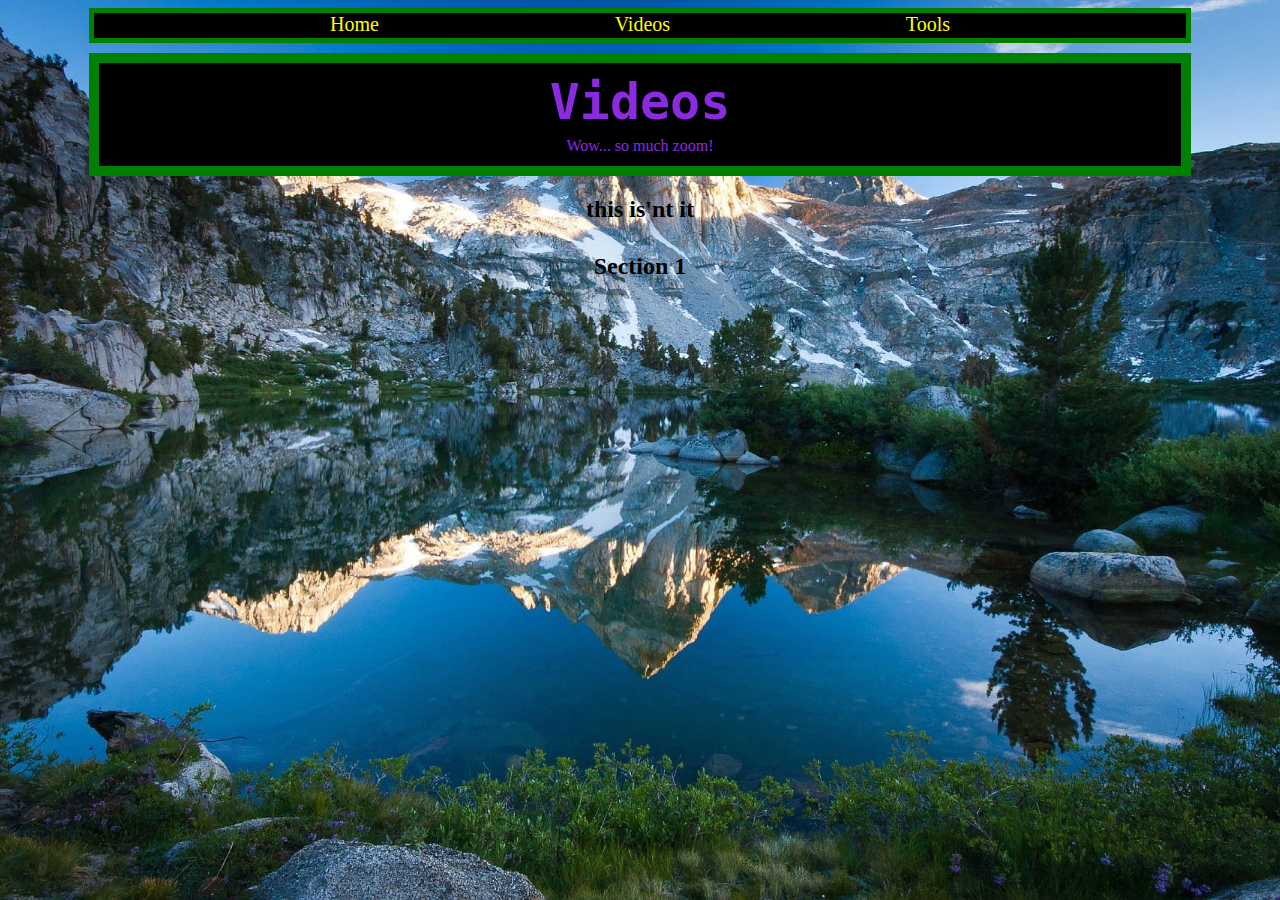
==== videos.html @ 60179e39 "Add files via upload" ====
<!-- this will be page 1 of our website -->
<!DOCTYPE html>
<html lang="en">
<head>
    <meta charset="UTF-8">
    <link rel="stylesheet" href="style.css">
    <title>FPV drones - Videos</title>

</head>

<body>
    <div id="nav">    
        <a class="test1" href="index.html">Home</a>
        <a href="videos.html">Videos</a>
        <a href="tools.html">Tools</a>    
    </div>

<div></div>

 <div id="test">
    <h1 class="test"> Videos </h1>
    <p id="under_title_quote" class="test">Wow... so much zoom!</p>
 </div>

</body>
<h2>this is'nt it</h2>
</html>


<h2 class = "makeMeRed">Section 1</h2>
---- style.css ----
/* everything */

*{
    box-sizing: border-box;
    padding:0px 10px 10px 10px;
    background-image: url("mountain_background.jpg");
    background-size:cover;
    background-position: center;
    background-repeat: none;
    background-attachment: fixed;
    text-align: center;
}

.headings{

    color: black;
    font-size: 50px;
    font-family:'Roboto Mono', monospace;
}


/* ############ Front page ########## */

/* h1 {
    background-color:darkorchid;
    color: rgb(8, 130, 87); 
    display: flex; 
    align-items: center;
    justify-content: center;
    size:auto;
    height: 200px;
    font-family:'Roboto Mono', monospace;
} */





#test {
    color:blueviolet;
    background: black;
    border: solid green 10px;
    width: 90%;
    margin-left: auto;
    margin-right: auto;
    text-align: center;

}

h1 {
    /* color:blue; */
    /* margin-left: 100px; */
    padding-bottom: 1px;
    padding top: 1px;
    margin-left:25%;
    margin-right:25%;
    /* text-align: center; */
    /* height: 100px; */
    /* width: 50%; */
    margin-bottom: 5px;
    margin-top: 10px;
    background: black;
    font-family:'Roboto Mono', monospace;
    font-size: 50px;
    /* margin:0px,0px,0px,0px; */
}  

#under_title_quote {
    margin-bottom: 1px;
    margin-top: 1px;
    padding-bottom: 0%;
    background: black;

}


#drone_pic{
    text-align: center;
    padding: 500px, 1000px, 500px, 500px;
    }

.page_para {
    color: whitesmoke;
    font-weight: bold;
    font-family: 'Lucida Sans', 'Lucida Sans Regular', 'Lucida Grande', 'Lucida Sans Unicode', Geneva, Verdana, sans-serif;
    background-color: rgba(255,255,255,0.5); 
}

.pg1_columns{
    color:whitesmoke;
    display:flex;
    flex-direction:row;
    width: 90%;
    margin-left: auto;
    margin-right: auto;
    text-align: center;
    font-family: 'Lucida Sans', 'Lucida Sans Regular', 'Lucida Grande', 'Lucida Sans Unicode', Geneva, Verdana, sans-serif;
        .child1 {
            width: 50%;
            height: 100vh;
            background-color: green;
            text-align: right;
            color: white;
            font-weight: bold;
        }

        .child2 {
            width: 50%;
            color: green;
            height: 100vh;
            font-weight: bold;
        }
}



/* This is how to targhet a HTML element and change colour and size */

/* elementtag {
    property: value;
    property: value;
} */

#nav {
    display: flex;
    text-align:center;
    justify-content: center;
    justify-content: space-evenly;
    /* background-color: turquoise; */
    height: 0px;
    font-size: 20px;
    top: 10px;
    height: 35px;
    border: 5px solid green;
    background: black;
    width: 90%;
    margin-left: auto;
    margin-right: auto;
    text-align: center;
}



#nav a { 
    color: yellow;
    background: black;
    text-decoration: none;
}



#nav a:hover {
    color: red
}


/* Resources page */

@import url('https://fonts.googleapis.com/css2?family=Roboto+Mono&display=swap');

#toolkit{
    margin: 40px 80px 20px 10px;
    box-sizing: border-box; 
    padding: 25px 50px 75px 100px;
}
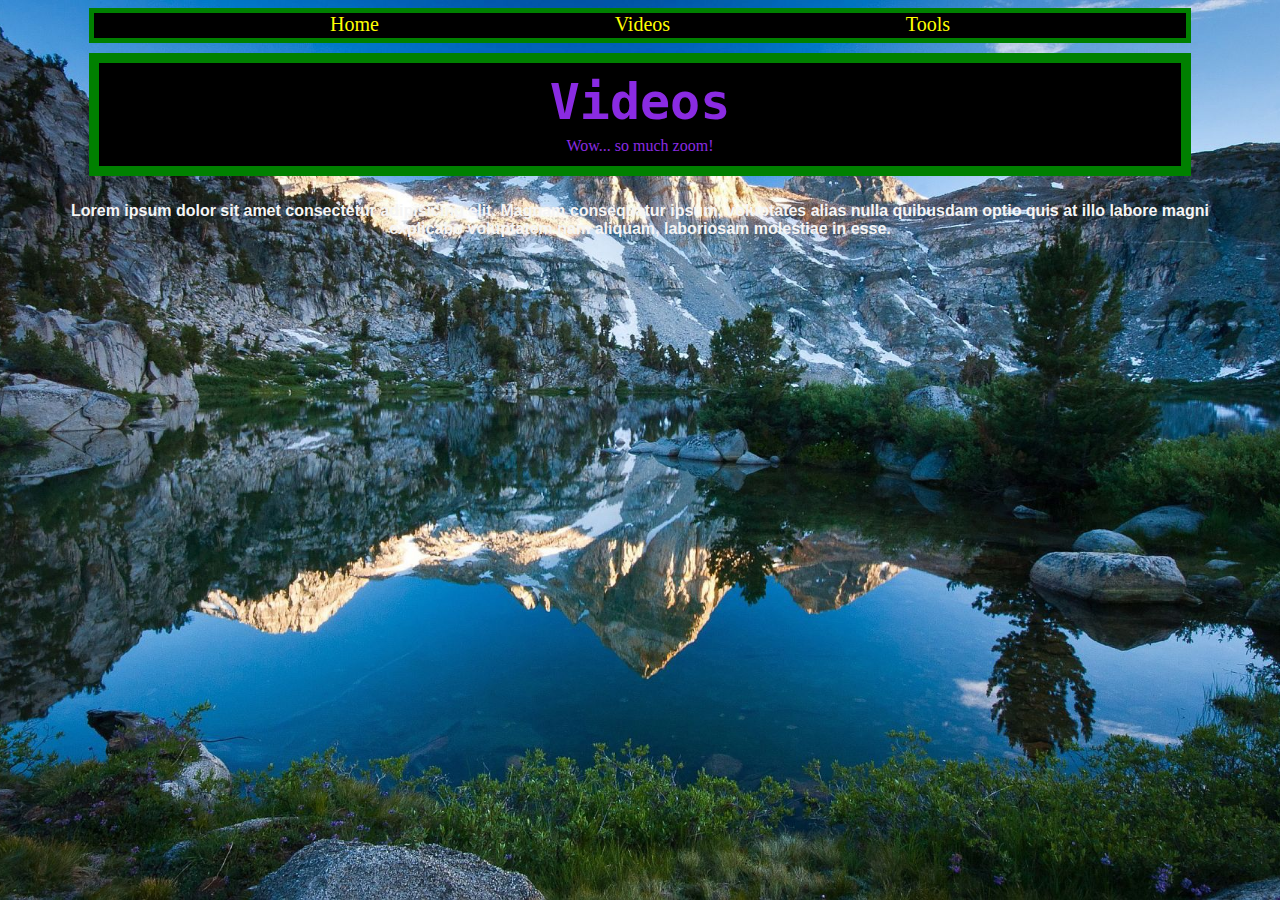
==== commit 98c38879: "Add files via upload" ====
--- a/videos.html
+++ b/videos.html
@@ -22,9 +22,29 @@
     <p id="under_title_quote" class="test">Wow... so much zoom!</p>
  </div>
 
+ <div></div>
+
+ <div class="page_para">
+    <p>Lorem ipsum dolor sit amet consectetur adipisicing elit. Magnam consequatur ipsum, voluptates alias nulla quibusdam optio quis at illo labore magni explicabo voluptatem nam aliquam, laboriosam molestiae in esse.
+    </p> 
+ </div>
+
+ <div></div>
+
+ <div class="video-grid">
+    <iframe width="336" height="189" src="https://www.youtube.com/embed/wat4SlyJSHs" title="YouTube video player" frameborder="0" allow="accelerometer; autoplay; clipboard-write; encrypted-media; gyroscope; picture-in-picture" allowfullscreen></iframe>
+    <iframe width="336" height="189" src="https://www.youtube.com/embed/wat4SlyJSHs" title="YouTube video player" frameborder="0" allow="accelerometer; autoplay; clipboard-write; encrypted-media; gyroscope; picture-in-picture" allowfullscreen></iframe>
+    <iframe width="336" height="189" src="https://www.youtube.com/embed/wat4SlyJSHs" title="YouTube video player" frameborder="0" allow="accelerometer; autoplay; clipboard-write; encrypted-media; gyroscope; picture-in-picture" allowfullscreen></iframe>
+    <iframe width="336" height="189" src="https://www.youtube.com/embed/wat4SlyJSHs" title="YouTube video player" frameborder="0" allow="accelerometer; autoplay; clipboard-write; encrypted-media; gyroscope; picture-in-picture" allowfullscreen></iframe>
+    <iframe width="336" height="189" src="https://www.youtube.com/embed/wat4SlyJSHs" title="YouTube video player" frameborder="0" allow="accelerometer; autoplay; clipboard-write; encrypted-media; gyroscope; picture-in-picture" allowfullscreen></iframe>
+    <iframe width="336" height="189" src="https://www.youtube.com/embed/wat4SlyJSHs" title="YouTube video player" frameborder="0" allow="accelerometer; autoplay; clipboard-write; encrypted-media; gyroscope; picture-in-picture" allowfullscreen></iframe>
+    <iframe width="336" height="189" src="https://www.youtube.com/embed/wat4SlyJSHs" title="YouTube video player" frameborder="0" allow="accelerometer; autoplay; clipboard-write; encrypted-media; gyroscope; picture-in-picture" allowfullscreen></iframe>
+    <iframe width="336" height="189" src="https://www.youtube.com/embed/wat4SlyJSHs" title="YouTube video player" frameborder="0" allow="accelerometer; autoplay; clipboard-write; encrypted-media; gyroscope; picture-in-picture" allowfullscreen></iframe>
+    <iframe width="336" height="189" src="https://www.youtube.com/embed/wat4SlyJSHs" title="YouTube video player" frameborder="0" allow="accelerometer; autoplay; clipboard-write; encrypted-media; gyroscope; picture-in-picture" allowfullscreen></iframe>
+</div>
+
 </body>
-<h2>this is'nt it</h2>
+
 </html>
 
 
-<h2 class = "makeMeRed">Section 1</h2>--- a/style.css
+++ b/style.css
@@ -166,5 +166,25 @@
     padding: 25px 50px 75px 100px;
 }
 
+/* ######## video page ########## */
 
+.video-grid {
+    display: flex;
+    width: 90%;
+    margin-left: auto;
+    margin-right: auto;
+    text-align: center;
+    flex-wrap: wrap;
+}
 
+/* .grid-video {
+    display: block;
+    flex-basis: 100%;
+
+}
+
+@media only screen and (min-width: 640px) {
+    .grid-video {
+        flex-basis: 50%;
+    }
+} */